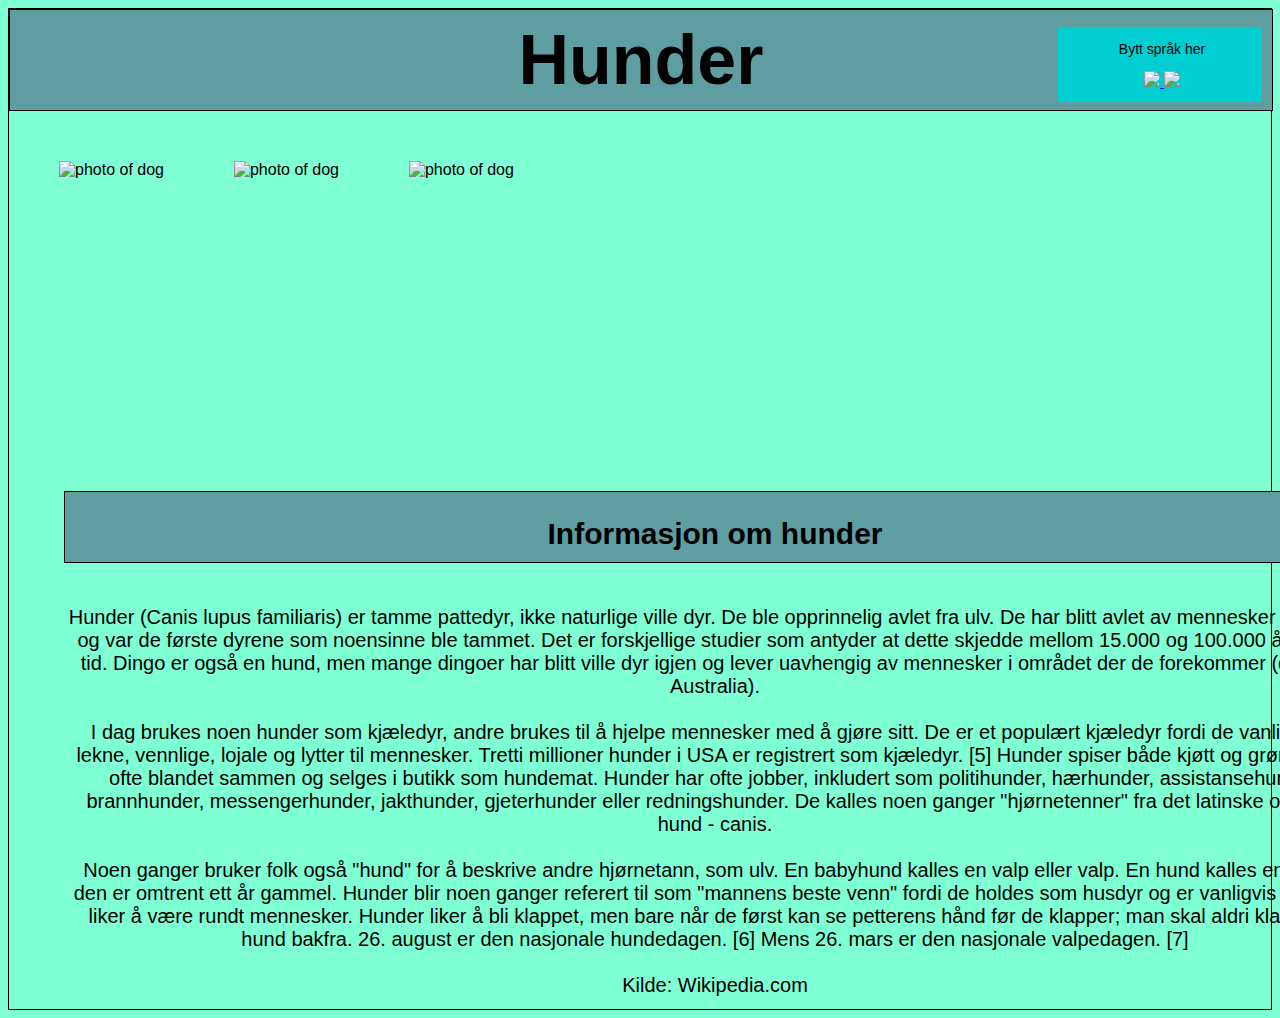
==== Hunder.html @ 3c5c535d "Update Hunder.html" ====
<!DOCTYPE html>
<html>

<head>        
    <title>Alt om hunder</title>
    <meta charset="utf-8">
    <link rel="stylesheet" href="stylesheet.css">
    </head>
    
<body>
    
    
    <div id="overskrift" >
        <h1>Hunder</h1>
            <div id="language" a href="index.html>
            <a href="index.html">
            <p>Bytt språk her</p> 
                </a>
            <a href="Hunder.html">
            <img src="https://upload.wikimedia.org/wikipedia/commons/thumb/d/d9/Flag_of_Norway.svg/1200px-Flag_of_Norway.svg.png" height="20px;">
                </a>
            <a href="index.html">
            <img src="https://upload.wikimedia.org/wikipedia/commons/a/ae/Flag_of_the_United_Kingdom.svg" height="20px;">
                </a>
            </div>

    </div>
    
    <div id="hundeBoks">
          <img class="hunder" src="https://i.insider.com/5484d9d1eab8ea3017b17e29?width=1100&format=jpeg&auto=webp" alt="photo of dog">
        <img class="hunder" src="https://www.washingtonpost.com/resizer/uwlkeOwC_3JqSUXeH8ZP81cHx3I=/arc-anglerfish-washpost-prod-washpost/public/HB4AT3D3IMI6TMPTWIZ74WAR54.jpg" alt="photo of dog">
        <img class="hunder" src="https://img.webmd.com/dtmcms/live/webmd/consumer_assets/site_images/article_thumbnails/slideshows/surprises_about_dogs_and_cats_slideshow/1800x1200_surprises_about_dogs_and_cats_slideshow.jpg" alt="photo of dog">
        </div>
    <div id="infoBoks">
        <h2>Informasjon om hunder</h2>
    <div id="info">
        <p>Hunder (Canis lupus familiaris) er tamme pattedyr, ikke naturlige ville dyr. De ble opprinnelig avlet fra ulv. De har blitt avlet av mennesker i lang tid, og var de første dyrene som noensinne ble tammet. Det er forskjellige studier som antyder at dette skjedde mellom 15.000 og 100.000 år før vår tid. Dingo er også en hund, men mange dingoer har blitt ville dyr igjen og lever uavhengig av mennesker i området der de forekommer (deler av Australia). <br><br>I dag brukes noen hunder som kjæledyr, andre brukes til å hjelpe mennesker med å gjøre sitt. De er et populært kjæledyr fordi de vanligvis er lekne, vennlige, lojale og lytter til mennesker. Tretti millioner hunder i USA er registrert som kjæledyr. [5] Hunder spiser både kjøtt og grønnsaker, ofte blandet sammen og selges i butikk som hundemat. Hunder har ofte jobber, inkludert som politihunder, hærhunder, assistansehunder, brannhunder, messengerhunder, jakthunder, gjeterhunder eller redningshunder. De kalles noen ganger "hjørnetenner" fra det latinske ordet for hund - canis. <br><br>Noen ganger bruker folk også "hund" for å beskrive andre hjørnetann, som ulv. En babyhund kalles en valp eller valp. En hund kalles en valp til den er omtrent ett år gammel. Hunder blir noen ganger referert til som "mannens beste venn" fordi de holdes som husdyr og er vanligvis lojale og liker å være rundt mennesker. Hunder liker å bli klappet, men bare når de først kan se petterens hånd før de klapper; man skal aldri klappe en hund bakfra. 26. august er den nasjonale hundedagen. [6] Mens 26. mars er den nasjonale valpedagen. [7]
        <br><br> Kilde: Wikipedia.com
        </p>
        </div>
        </div>

    
    </body>
---- stylesheet.css ----
body {
    background-color: aquamarine;
    border: 1px solid;
    height: 1000px;
    font-family: sans-serif;
            }

#overskrift {
    height: 100px;
    width: 100%;
    background-color:cadetblue;
    border: 1px solid;
    border-color: black;
}
h1 {
    font-size: 70px;
    text-align: center;
    margin-top: 10px; 
}
#language {
    height: 75px;
    width: 200px;
    background-color:darkturquoise;
    font-size: 14px;
    float: right;
    padding-left: 4px;
    margin-right: 10px;
    margin-top: -120px;
    text-align: center;
} 
#hundeBoks {
    height: 300px;
    width: 1425px;
    padding-top: 50px;
}
.hunder {
    float:left;
    height: 280px;
    padding-right: 20px;
    margin-left: 50px;
}
#infoBoks {
    height: 70px;
    width: 1500;
    margin-top: 30px;
    float:left;
    margin-left: 55px;
    text-align: center;
    background-color: cadetblue;
    padding-top: 0px;
    font-size: 20px;
    border: 1px solid;
    border-color: black;
}
#info {
    height: 400px;
    width: 1300px;
    padding-top: 10px;
}
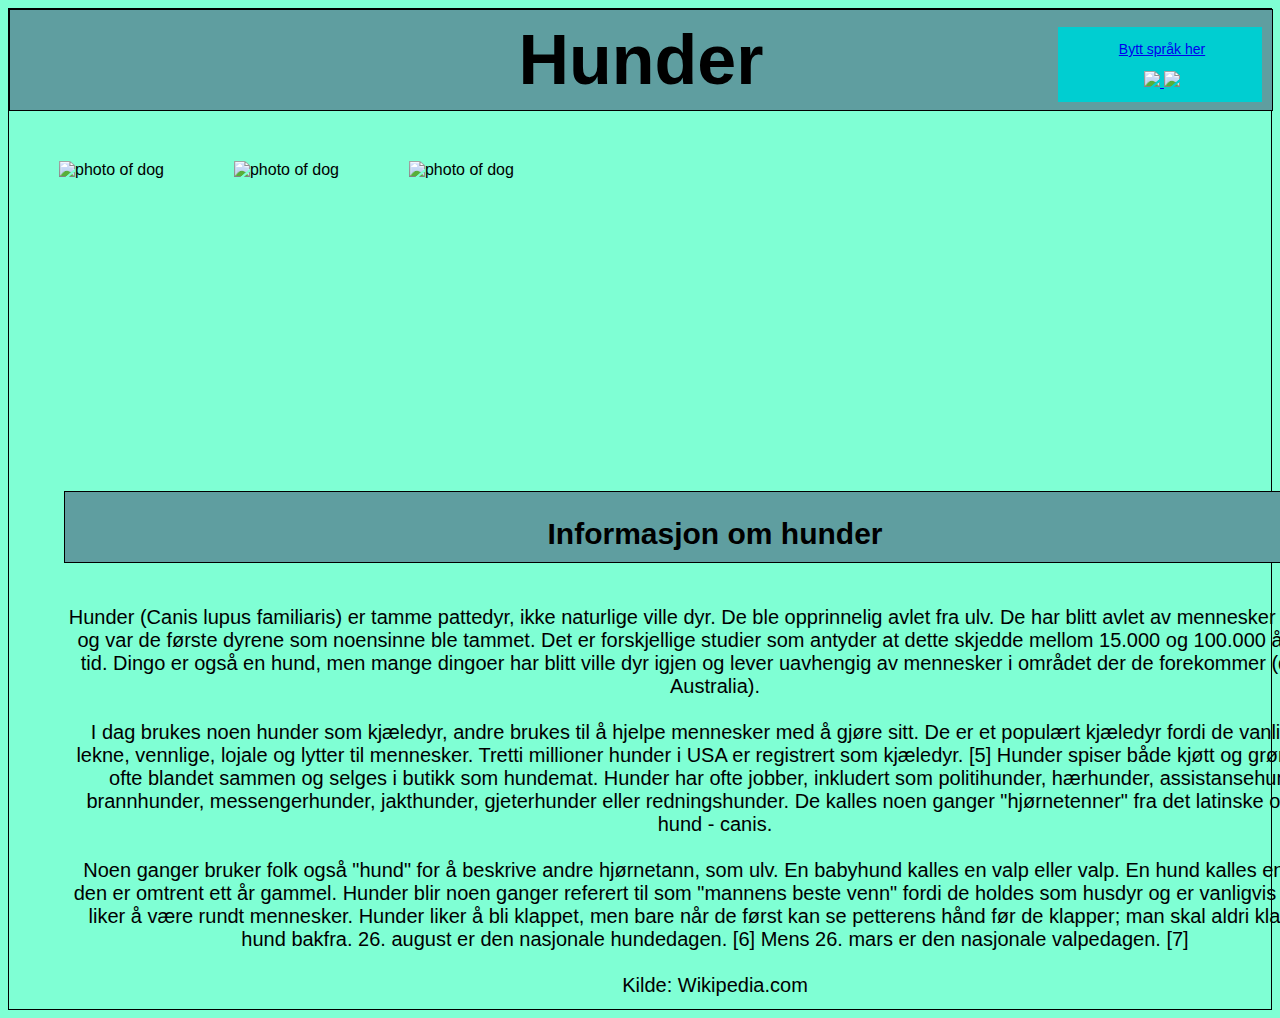
==== commit a6aa01d0: "Update Hunder.html" ====
--- a/Hunder.html
+++ b/Hunder.html
@@ -12,7 +12,7 @@
     
     <div id="overskrift" >
         <h1>Hunder</h1>
-            <div id="language" a href="index.html>
+            <div id="language" a href="index.html">
             <a href="index.html">
             <p>Bytt språk her</p> 
                 </a>
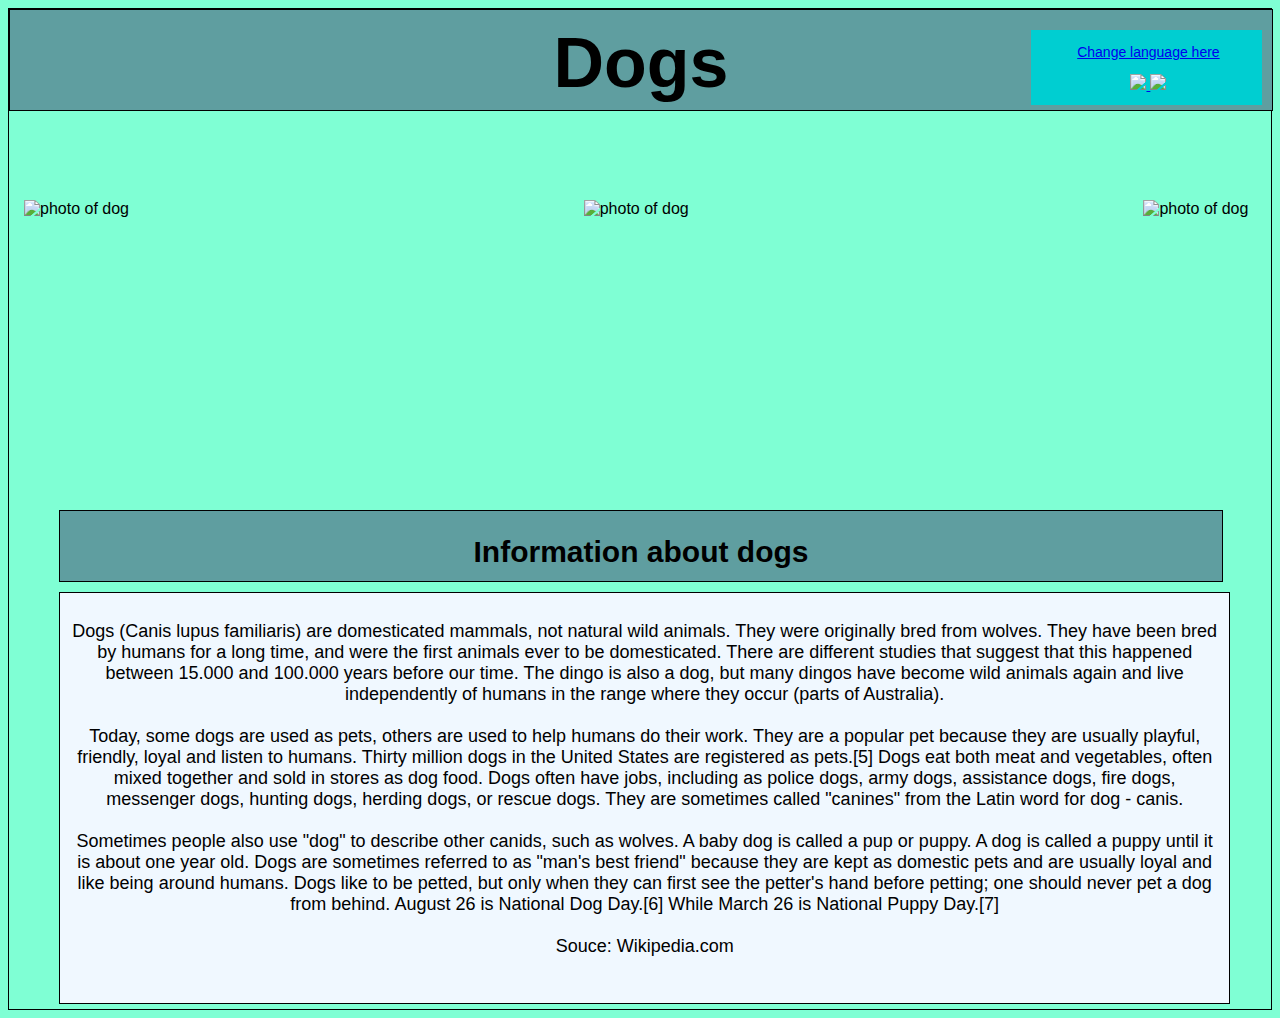
==== commit d74dd9d2: "Update Hunder.html" ====
--- a/Hunder.html
+++ b/Hunder.html
@@ -2,45 +2,46 @@
 <html>
 
 <head>        
-    <title>Alt om hunder</title>
+    <title>All about dogs</title>
     <meta charset="utf-8">
     <link rel="stylesheet" href="stylesheet.css">
+    <meta name="viewport" content="width=device-width, initial-scale=1.0">
     </head>
     
 <body>
     
     
-    <div id="overskrift" >
-        <h1>Hunder</h1>
-            <div id="language" a href="index.html">
-            <a href="index.html">
-            <p>Bytt språk her</p> 
-                </a>
-            <a href="Hunder.html">
-            <img src="https://upload.wikimedia.org/wikipedia/commons/thumb/d/d9/Flag_of_Norway.svg/1200px-Flag_of_Norway.svg.png" height="20px;">
-                </a>
-            <a href="index.html">
-            <img src="https://upload.wikimedia.org/wikipedia/commons/a/ae/Flag_of_the_United_Kingdom.svg" height="20px;">
-                </a>
-            </div>
-
+    <div id="overskrift">
+        <h1>Dogs</h1>
+        <a href="Hunder.html">
+        <div id="language">
+        <a href="Hunder.html">
+        <p>Change language here</p> 
+            </a>
+        <a href="Hunder.html">
+        <img src="https://upload.wikimedia.org/wikipedia/commons/thumb/d/d9/Flag_of_Norway.svg/1200px-Flag_of_Norway.svg.png" height="20px;">
+            </a>
+        <a href="index.html">
+        <img src="https://upload.wikimedia.org/wikipedia/commons/a/ae/Flag_of_the_United_Kingdom.svg" height="20px;">
+            </a>
+            </div></a>
     </div>
     
     <div id="hundeBoks">
-          <img class="hunder" src="https://i.insider.com/5484d9d1eab8ea3017b17e29?width=1100&format=jpeg&auto=webp" alt="photo of dog">
+        <img class="hunder" src="https://i.insider.com/5484d9d1eab8ea3017b17e29?width=1100&format=jpeg&auto=webp" alt="photo of dog">
         <img class="hunder" src="https://www.washingtonpost.com/resizer/uwlkeOwC_3JqSUXeH8ZP81cHx3I=/arc-anglerfish-washpost-prod-washpost/public/HB4AT3D3IMI6TMPTWIZ74WAR54.jpg" alt="photo of dog">
         <img class="hunder" src="https://img.webmd.com/dtmcms/live/webmd/consumer_assets/site_images/article_thumbnails/slideshows/surprises_about_dogs_and_cats_slideshow/1800x1200_surprises_about_dogs_and_cats_slideshow.jpg" alt="photo of dog">
         </div>
     <div id="infoBoks">
-        <h2>Informasjon om hunder</h2>
+        <h2>Information about dogs</h2>
+         </div>
     <div id="info">
-        <p>Hunder (Canis lupus familiaris) er tamme pattedyr, ikke naturlige ville dyr. De ble opprinnelig avlet fra ulv. De har blitt avlet av mennesker i lang tid, og var de første dyrene som noensinne ble tammet. Det er forskjellige studier som antyder at dette skjedde mellom 15.000 og 100.000 år før vår tid. Dingo er også en hund, men mange dingoer har blitt ville dyr igjen og lever uavhengig av mennesker i området der de forekommer (deler av Australia). <br><br>I dag brukes noen hunder som kjæledyr, andre brukes til å hjelpe mennesker med å gjøre sitt. De er et populært kjæledyr fordi de vanligvis er lekne, vennlige, lojale og lytter til mennesker. Tretti millioner hunder i USA er registrert som kjæledyr. [5] Hunder spiser både kjøtt og grønnsaker, ofte blandet sammen og selges i butikk som hundemat. Hunder har ofte jobber, inkludert som politihunder, hærhunder, assistansehunder, brannhunder, messengerhunder, jakthunder, gjeterhunder eller redningshunder. De kalles noen ganger "hjørnetenner" fra det latinske ordet for hund - canis. <br><br>Noen ganger bruker folk også "hund" for å beskrive andre hjørnetann, som ulv. En babyhund kalles en valp eller valp. En hund kalles en valp til den er omtrent ett år gammel. Hunder blir noen ganger referert til som "mannens beste venn" fordi de holdes som husdyr og er vanligvis lojale og liker å være rundt mennesker. Hunder liker å bli klappet, men bare når de først kan se petterens hånd før de klapper; man skal aldri klappe en hund bakfra. 26. august er den nasjonale hundedagen. [6] Mens 26. mars er den nasjonale valpedagen. [7]
-        <br><br> Kilde: Wikipedia.com
-        </p>
-        </div>
+        <p>Dogs (Canis lupus familiaris) are domesticated mammals, not natural wild animals. They were originally bred from wolves. They have been bred by humans for a long time, and were the first animals ever to be domesticated. There are different studies that suggest that this happened between 15.000 and 100.000 years before our time. The dingo is also a dog, but many dingos have become wild animals again and live independently of humans in the range where they occur (parts of Australia). <br> <br> Today, some dogs are used as pets, others are used to help humans do their work. They are a popular pet because they are usually playful, friendly, loyal and listen to humans. Thirty million dogs in the United States are registered as pets.[5] Dogs eat both meat and vegetables, often mixed together and sold in stores as dog food. Dogs often have jobs, including as police dogs, army dogs, assistance dogs, fire dogs, messenger dogs, hunting dogs, herding dogs, or rescue dogs. They are sometimes called "canines" from the Latin word for dog - canis. <br> <br>Sometimes people also use "dog" to describe other canids, such as wolves. A baby dog is called a pup or puppy. A dog is called a puppy until it is about one year old. Dogs are sometimes referred to as "man's best friend" because they are kept as domestic pets and are usually loyal and like being around humans. Dogs like to be petted, but only when they can first see the petter's hand before petting; one should never pet a dog from behind. August 26 is National Dog Day.[6] While March 26 is National Puppy Day.[7]
+        <br><br> Souce: Wikipedia.com</p>
         </div>
 
     
     </body>
 
 
+</html>
--- a/stylesheet.css
+++ b/stylesheet.css
@@ -3,7 +3,7 @@
     border: 1px solid;
     height: 1000px;
     font-family: sans-serif;
-            }
+}
 
 #overskrift {
     height: 100px;
@@ -15,11 +15,11 @@
 h1 {
     font-size: 70px;
     text-align: center;
-    margin-top: 10px; 
+    margin-top: 1%; 
 }
 #language {
-    height: 75px;
-    width: 200px;
+    height: 75%;
+    width: 18%;
     background-color:darkturquoise;
     font-size: 14px;
     float: right;
@@ -29,31 +29,64 @@
     text-align: center;
 } 
 #hundeBoks {
-    height: 300px;
-    width: 1425px;
+    display: flex;
+    justify-content: space-between;
+    height: 20%;
+    width: 98%;
     padding-top: 50px;
+    margin-left: 15px;
 }
 .hunder {
-    float:left;
-    height: 280px;
-    padding-right: 20px;
-    margin-left: 50px;
+    height: 140%;
+    padding-right: 1%;    
 }
 #infoBoks {
     height: 70px;
-    width: 1500;
-    margin-top: 30px;
-    float:left;
-    margin-left: 55px;
+    width: 92%;
+    margin-top: 110px;
+    margin-left: 4%;
     text-align: center;
     background-color: cadetblue;
-    padding-top: 0px;
     font-size: 20px;
     border: 1px solid;
     border-color: black;
+    display: flex;
+    justify-content: center;
 }
 #info {
-    height: 400px;
-    width: 1300px;
+    height: 40%;
+    width: 91%;
+    margin-top: 10px;
     padding-top: 10px;
+    margin-left: 4%;
+    padding-right: 10px;
+    padding-left: 10px;
+    text-align: center;
+    background-color: aliceblue;
+    font-size: 18px;
+    border: 1px solid;
+    border-color: black;
+    display: flex;
+    justify-content: center;
 }
+    
+@media only screen and (max-width: 1220px) {
+    body{
+        border: 1px solid;
+        height: 1200px;
+    }
+    #hundeBoks {
+        flex-direction: column;
+        height:100%;
+    }
+    .hunder{
+        height: 30%; 
+        object-fit:cover;
+        float: none; 
+        margin-left: 1%;
+    }
+    #infoboks {
+        display:inherit;
+        
+    }
+}
